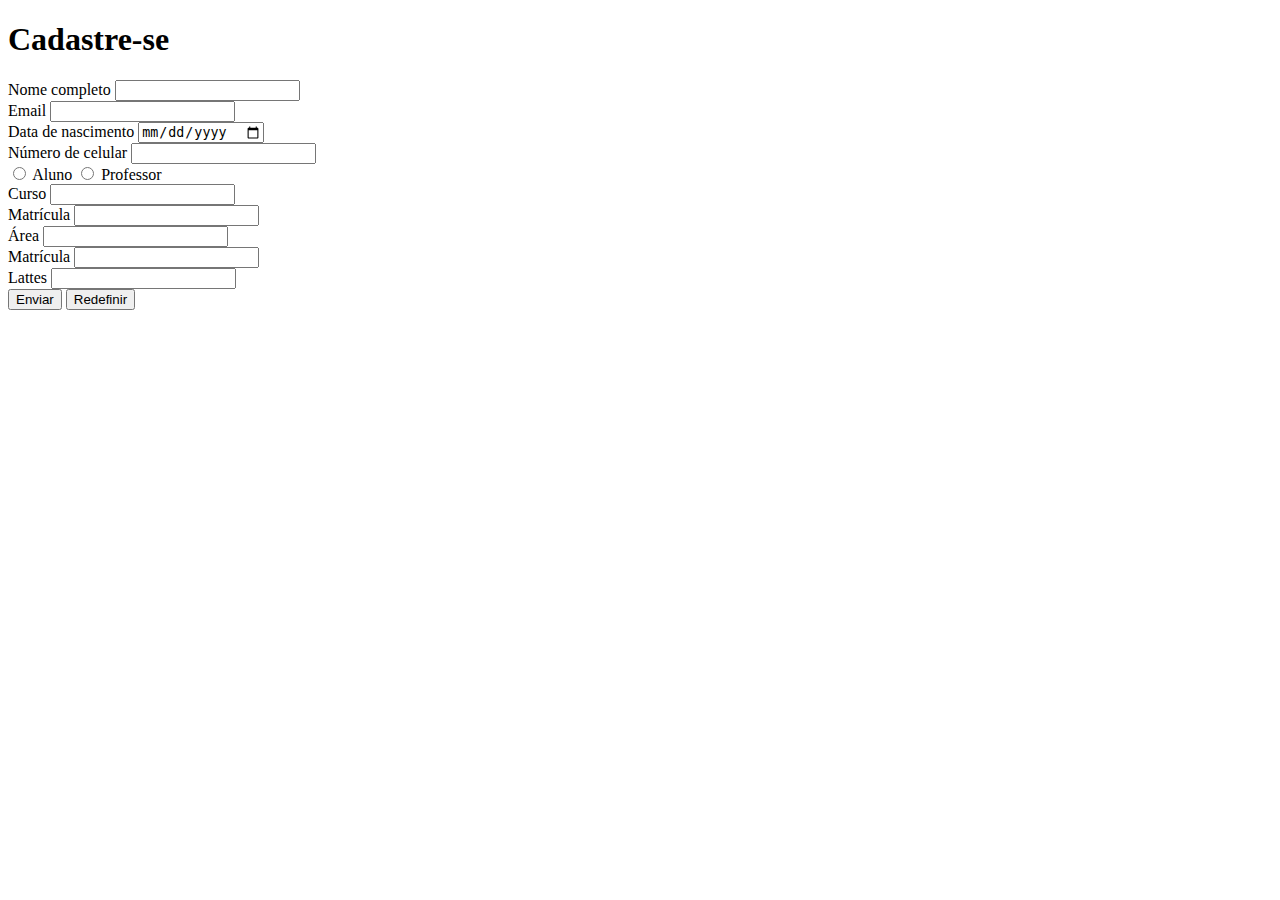
==== semana04/index.html @ cc30728b "semana 4 início" ====
<!DOCTYPE html>
<html lang="pt-br">
<head>
    <meta charset="UTF-8">
    <meta name="viewport" content="width=device-width, initial-scale=1.0">
    <title>Document</title>
</head>
<body>
    <h1>Cadastre-se</h1>
    <form action="">
        <div>
            <label for="nome">Nome completo</label>
            <input type="text" name="nome" id="nome">
        </div>
        <div>
            <label for="email">Email</label>
            <input type="text" name="email" id="email">
        </div>
        <div>
            <label for="data_nascimento">Data de nascimento</label>
            <input type="date" name="data_nascimento" id="data_nascimento">
        </div>
        <div>
            <label for="numero_celular">Número de celular</label>
            <input type="text" name="numero_celular" id="numero_celular">
        </div>
        <div>
            <input type="radio" name="opcao" id="aluno" value="aluno">
            <label for="aluno">Aluno</label>
            <input type="radio" name="opcao" id="professor" value="professor">
            <label for="professor">Professor</label>
        </div>
        <div class="form-aluno">
            <div>
                <label for="curso">Curso</label>
                <input type="text" name="curso" id="curso">
            </div>
            <div>
                <label for="matricula">Matrícula</label>
                <input type="text" name="matricula" id="matricula">
            </div>
        </div>
        <div class="form-professor">
            <div>
                <label for="area">Área</label>
                <input type="text" name="area" id="area">
            </div>
            <div>
                <label for="matricula">Matrícula</label>
                <input type="text" name="matricula" id="matricula">
            </div>
            <div>
                <label for="lattes">Lattes</label>
                <input type="text" name="lattes" id="lattes">
            </div>
        </div>
        <button type="submit">
            Enviar
        </button>
        <button type="reset">
            Redefinir
        </button>
    </form>
</body>
</html>
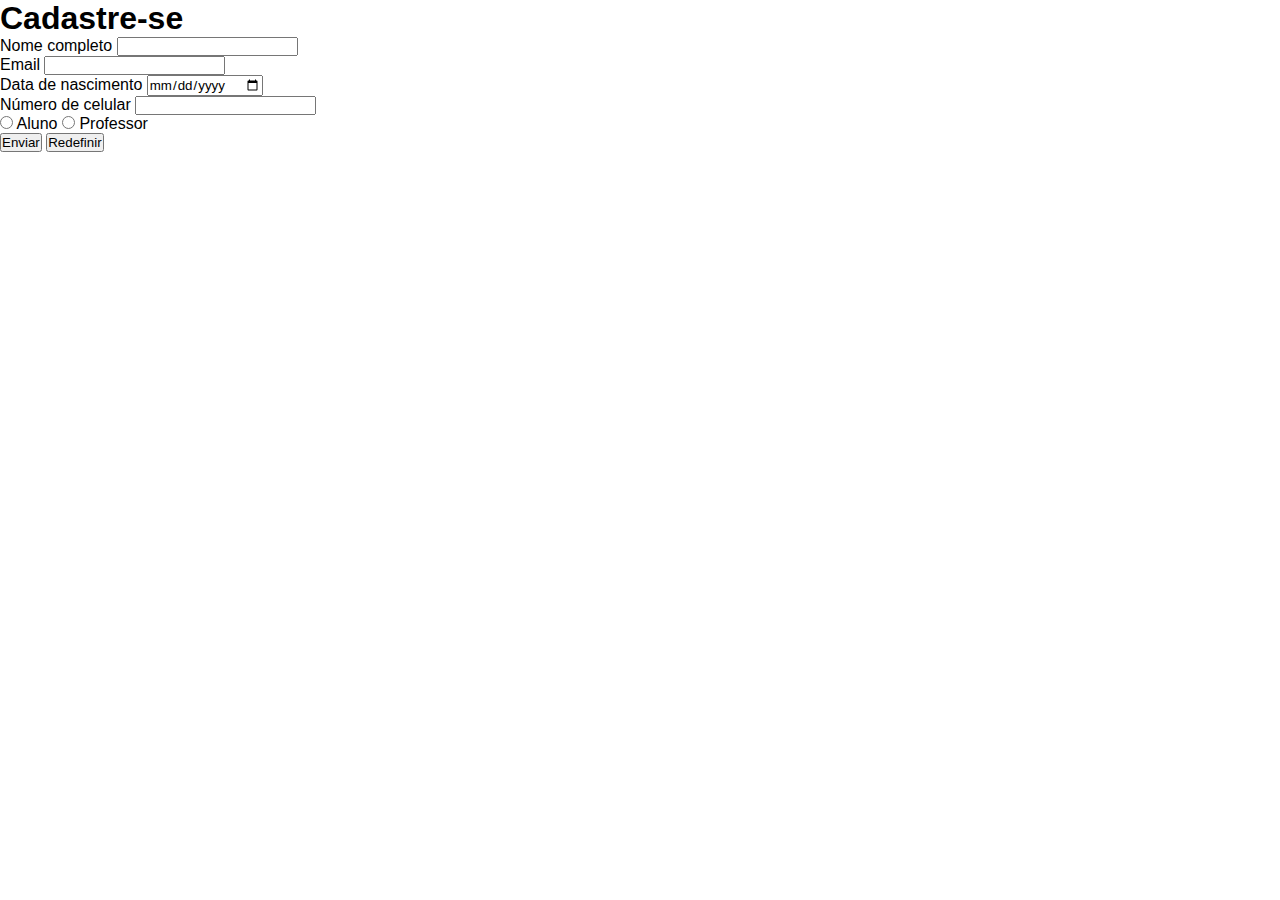
==== commit 7608d5c6: "add formularios específicos" ====
--- a/semana04/index.html
+++ b/semana04/index.html
@@ -4,6 +4,7 @@
     <meta charset="UTF-8">
     <meta name="viewport" content="width=device-width, initial-scale=1.0">
     <title>Document</title>
+    <link rel="stylesheet" href="style.css">
 </head>
 <body>
     <h1>Cadastre-se</h1>
--- a/semana04/style.css
+++ b/semana04/style.css
@@ -0,0 +1,13 @@
+*{
+    margin: 0;
+    padding: 0;
+    box-sizing: border-box;
+    font-family: Verdana, Geneva, Tahoma, sans-serif;
+}
+
+.form-aluno{
+    display: none;
+}
+.form-professor{
+    display: none;
+}